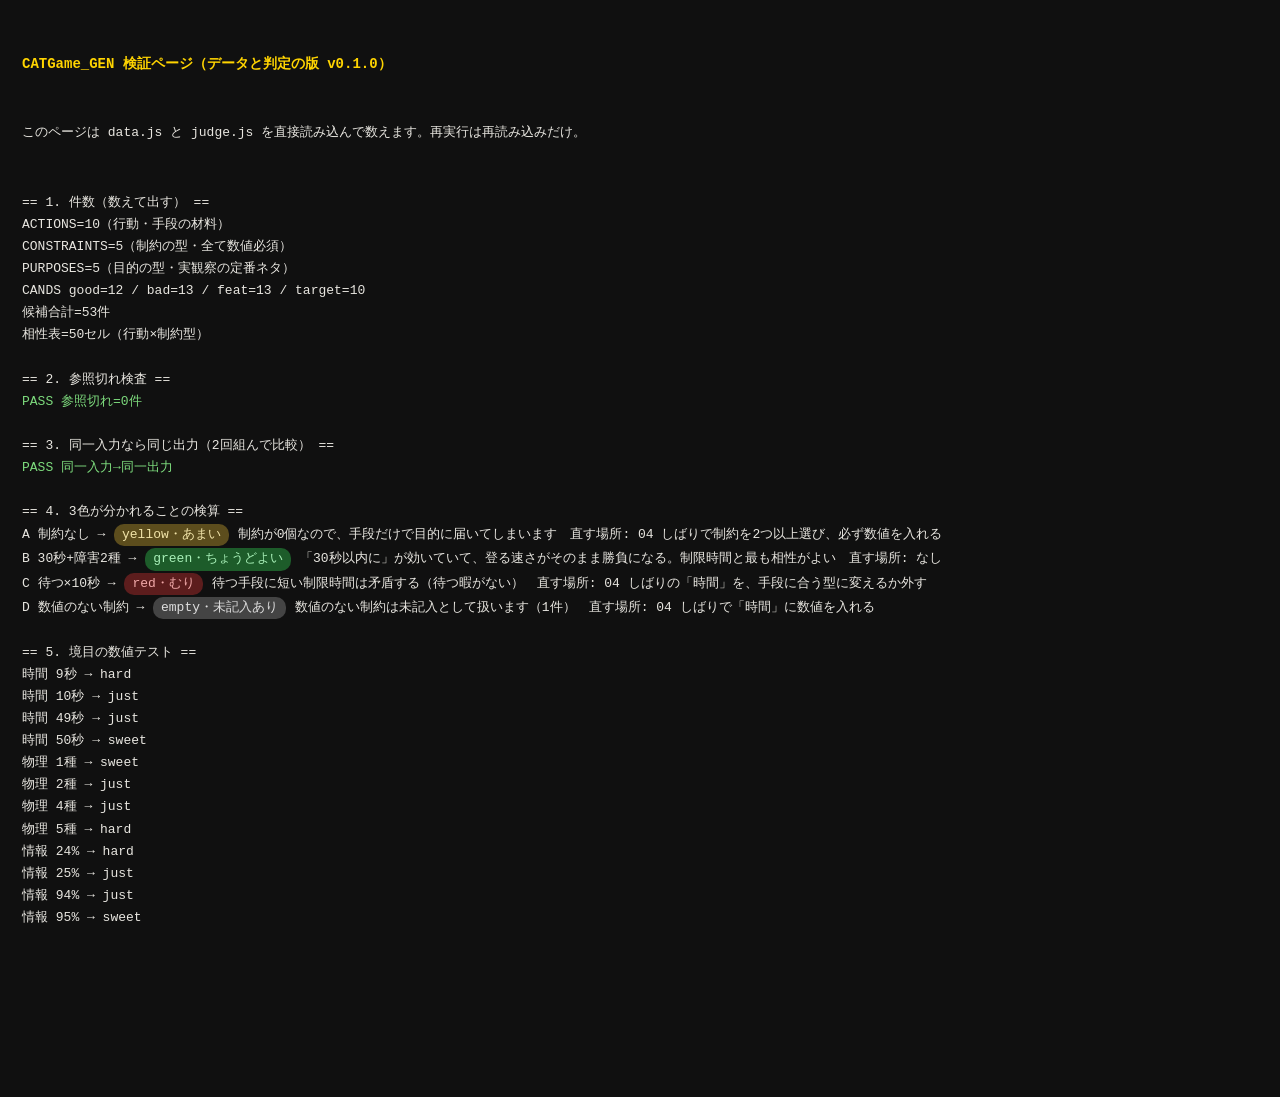
==== tools/judge_check.html @ 9c452b72 "aaa" ====
<!DOCTYPE html>
<html lang="ja">
<head>
<meta charset="UTF-8">
<title>検証ページ — データと判定の版 v0.1.0</title>
<style>
 body{font:13px/1.7 monospace;background:#101010;color:#e8e6e0;padding:14px;white-space:pre-wrap}
 h1{color:#ffd400;font-size:14px} .ok{color:#7ddb7d} .ng{color:#ff7d7d} .chip{display:inline-block;padding:0 8px;border-radius:10px;margin:1px}
 .green{background:#1d5c2a;color:#a8f0b8} .yellow{background:#5c4d1d;color:#f0e3a8} .red{background:#5c1d1d;color:#f0a8a8} .empty{background:#444;color:#ddd}
</style>
</head>
<body>
<h1>CATGame_GEN 検証ページ（データと判定の版 v0.1.0）</h1>
<p>このページは data.js と judge.js を直接読み込んで数えます。再実行は再読み込みだけ。</p>
<pre id="out">実行中...</pre>
<script src="../assets/v1/data.js"></script>
<script src="../assets/v1/judge.js"></script>
<script>
window.addEventListener('load', function(){
'use strict';
var L=[]; function log(s){ L.push(s); }
function chip(r){ var w=CT.JUDGE_WORDS[r.color]||{}; return '<span class="chip '+r.color+'">'+r.color+'・'+(w.word||r.verdict)+'</span>'; }

log('== 1. 件数（数えて出す） ==');
log('ACTIONS='+CT.ACTIONS.length+'（行動・手段の材料）');
log('CONSTRAINTS='+CT.CONSTRAINTS.length+'（制約の型・全て数値必須）');
log('PURPOSES='+CT.PURPOSES.length+'（目的の型・実観察の定番ネタ）');
log('CANDS good='+CT.CANDS.good.length+' / bad='+CT.CANDS.bad.length+' / feat='+CT.CANDS.feat.length+' / target='+CT.CANDS.target.length);
log('候補合計='+(CT.CANDS.good.length+CT.CANDS.bad.length+CT.CANDS.feat.length+CT.CANDS.target.length+CT.PURPOSES.length)+'件');
var fitCells=Object.keys(CT.FIT).reduce(function(a,k){ return a+Object.keys(CT.FIT[k]).length; },0);
log('相性表='+fitCells+'セル（行動×制約型）');

log('');
log('== 2. 参照切れ検査 ==');
var actIds=CT.ACTIONS.map(function(a){return a.id;}), conIds=CT.CONSTRAINTS.map(function(c){return c.id;}), broken=0;
Object.keys(CT.FIT).forEach(function(a){ if(actIds.indexOf(a)<0){ log('NG 迷子の行 '+a); broken++; }
  Object.keys(CT.FIT[a]).forEach(function(c){ if(conIds.indexOf(c)<0){ log('NG 迷子の列 '+c); broken++; } }); });
actIds.forEach(function(a){ if(!CT.FIT[a]){ log('NG 相性表に行がない '+a); broken++; } else{ conIds.forEach(function(c){ if(!CT.FIT[a][c]){ log('NG セル欠け '+a+'/'+c); broken++; } }); } });
log(broken===0 ? '<span class="ok">PASS 参照切れ=0件</span>' : '<span class="ng">FAIL 参照切れ='+broken+'件</span>');

log('');
log('== 3. 同一入力なら同じ出力（2回組んで比較） ==');
var st={purpose:'p_can',action:'a_climb',cons:[{id:'c_time',num:30},{id:'c_phys',num:2}]};
var same=JSON.stringify(CT.judge(st))===JSON.stringify(CT.judge(st));
log(same ? '<span class="ok">PASS 同一入力→同一出力</span>' : '<span class="ng">FAIL 出力が変わる（乱数が入っていないか確認）</span>');

log('');
log('== 4. 3色が分かれることの検算 ==');
var exs=[
 {name:'A 制約なし',       st:{action:'a_climb', cons:[]}},
 {name:'B 30秒+障害2種',   st:{action:'a_climb', cons:[{id:'c_time',num:30},{id:'c_phys',num:2}]}},
 {name:'C 待つ×10秒',      st:{action:'a_ambush', cons:[{id:'c_time',num:10}]}},
 {name:'D 数値のない制約', st:{action:'a_climb', cons:[{id:'c_time',num:''}]}}
];
exs.forEach(function(e){ var r=CT.judge(e.st); log(e.name+' → '+chip(r)+' '+r.reason+'　直す場所: '+(r.fixes[0]||'なし')); });

log('');
log('== 5. 境目の数値テスト ==');
[9,10,49,50].forEach(function(v){ log('時間 '+v+'秒 → '+CT.band('c_time',v)); });
[1,2,4,5].forEach(function(v){ log('物理 '+v+'種 → '+CT.band('c_phys',v)); });
[24,25,94,95].forEach(function(v){ log('情報 '+v+'% → '+CT.band('c_info',v)); });

document.getElementById('out').innerHTML=L.join('\n');
});
</script>
</body>
</html>
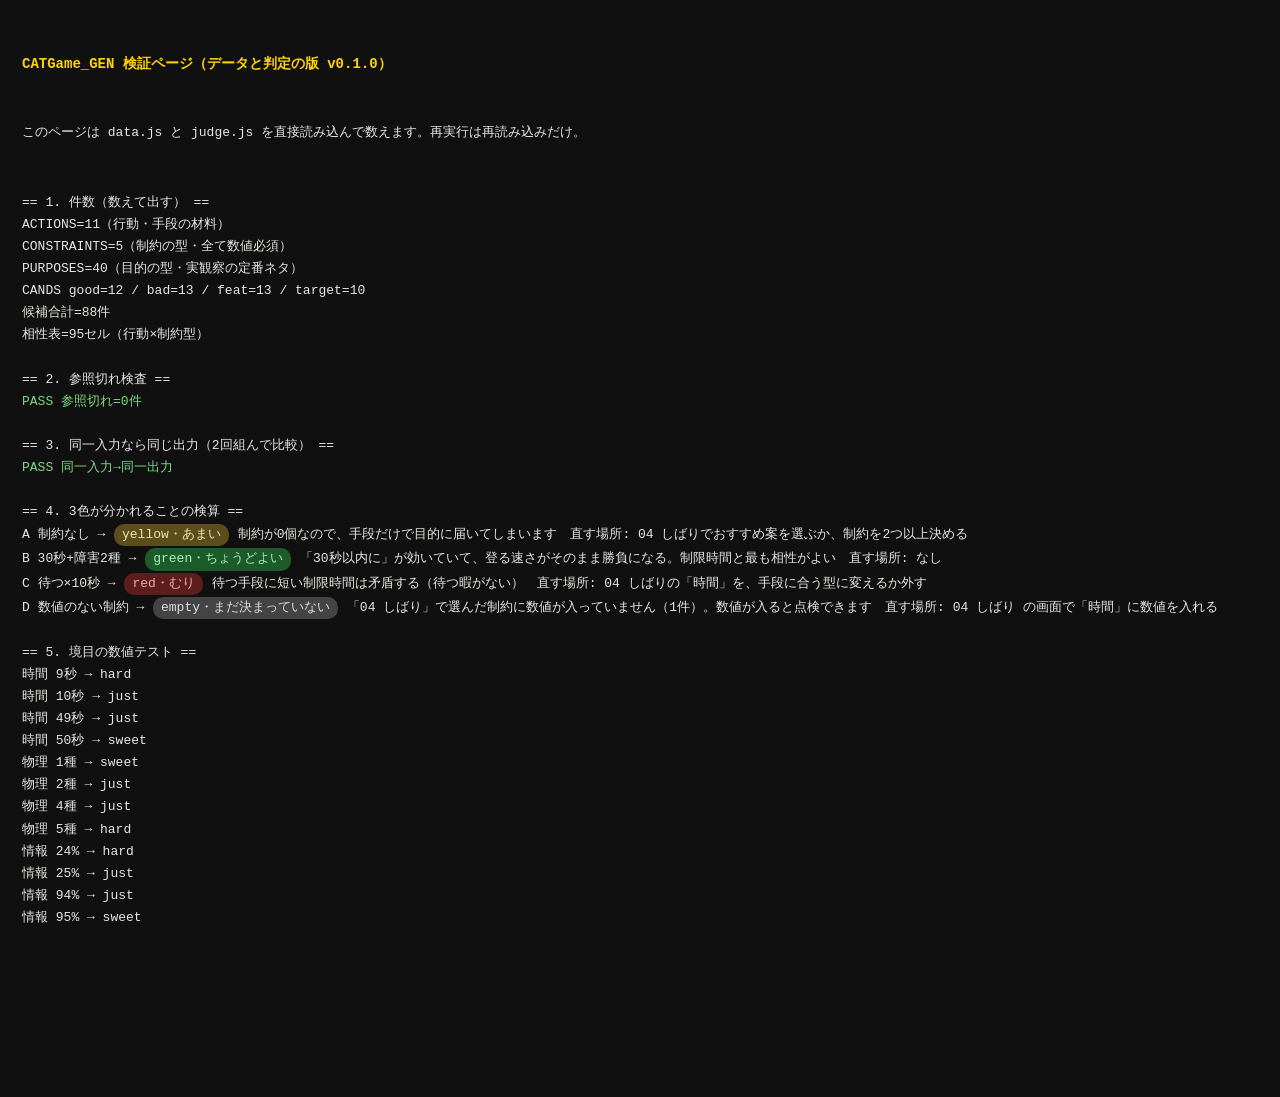
==== commit 625cf131: "v1.1.0 patterns and genre cards" ====
--- a/tools/judge_check.html
+++ b/tools/judge_check.html
@@ -32,7 +32,7 @@
 
 log('');
 log('== 2. 参照切れ検査 ==');
-var actIds=CT.ACTIONS.map(function(a){return a.id;}), conIds=CT.CONSTRAINTS.map(function(c){return c.id;}), broken=0;
+var actIds=CT.ACTIONS.concat(CT.HUMAN_ACTIONS||[]).map(function(a){return a.id;}), conIds=CT.CONSTRAINTS.map(function(c){return c.id;}), broken=0;
 Object.keys(CT.FIT).forEach(function(a){ if(actIds.indexOf(a)<0){ log('NG 迷子の行 '+a); broken++; }
   Object.keys(CT.FIT[a]).forEach(function(c){ if(conIds.indexOf(c)<0){ log('NG 迷子の列 '+c); broken++; } }); });
 actIds.forEach(function(a){ if(!CT.FIT[a]){ log('NG 相性表に行がない '+a); broken++; } else{ conIds.forEach(function(c){ if(!CT.FIT[a][c]){ log('NG セル欠け '+a+'/'+c); broken++; } }); } });
